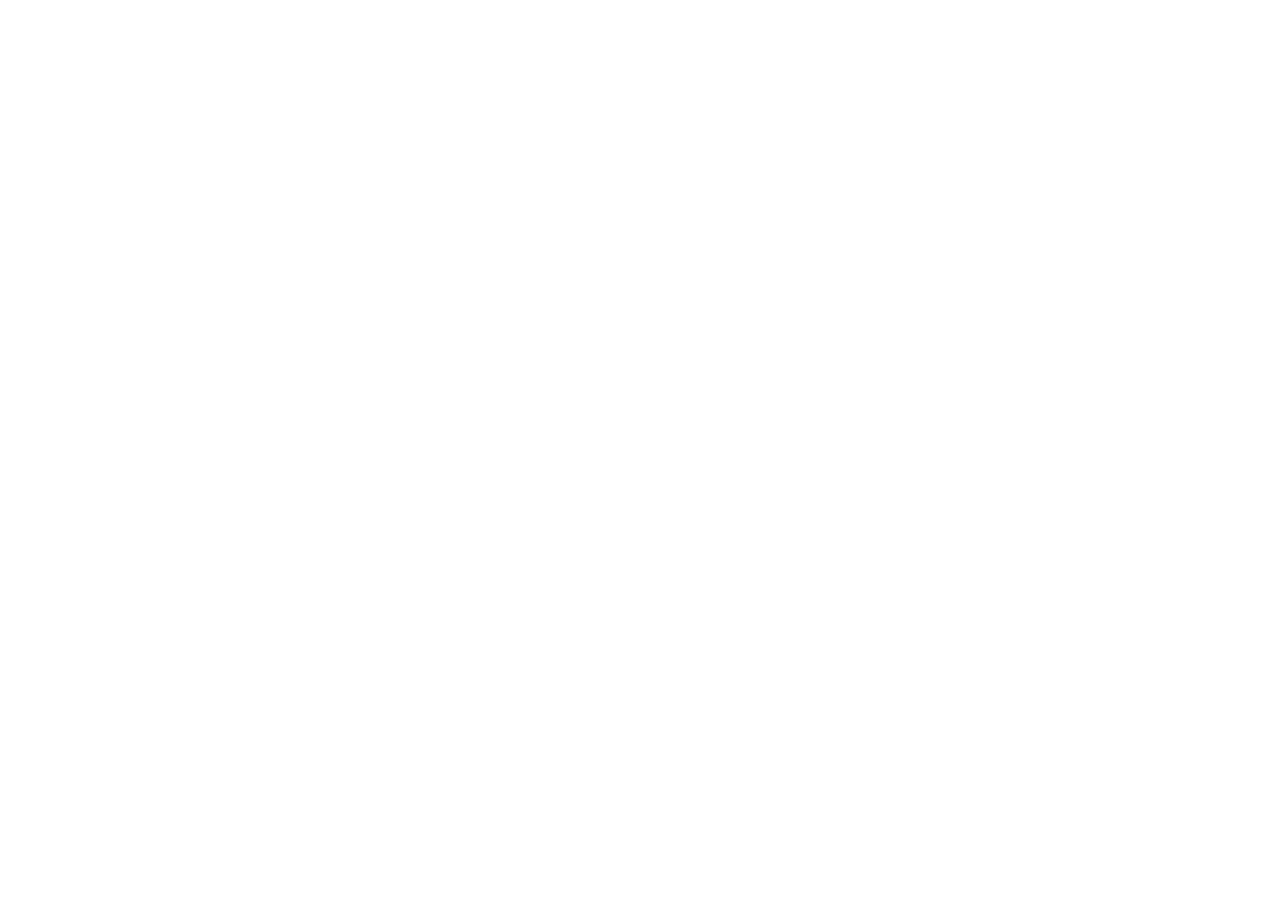
==== index.html @ b930f561 "初始化" ====
<!DOCTYPE html>
<html lang="en">

<head>
    <meta charset="UTF-8">
    <meta name="viewport" content="width=device-width, initial-scale=1.0">
    <title>Document</title>
</head>

<body>

</body>

</html>
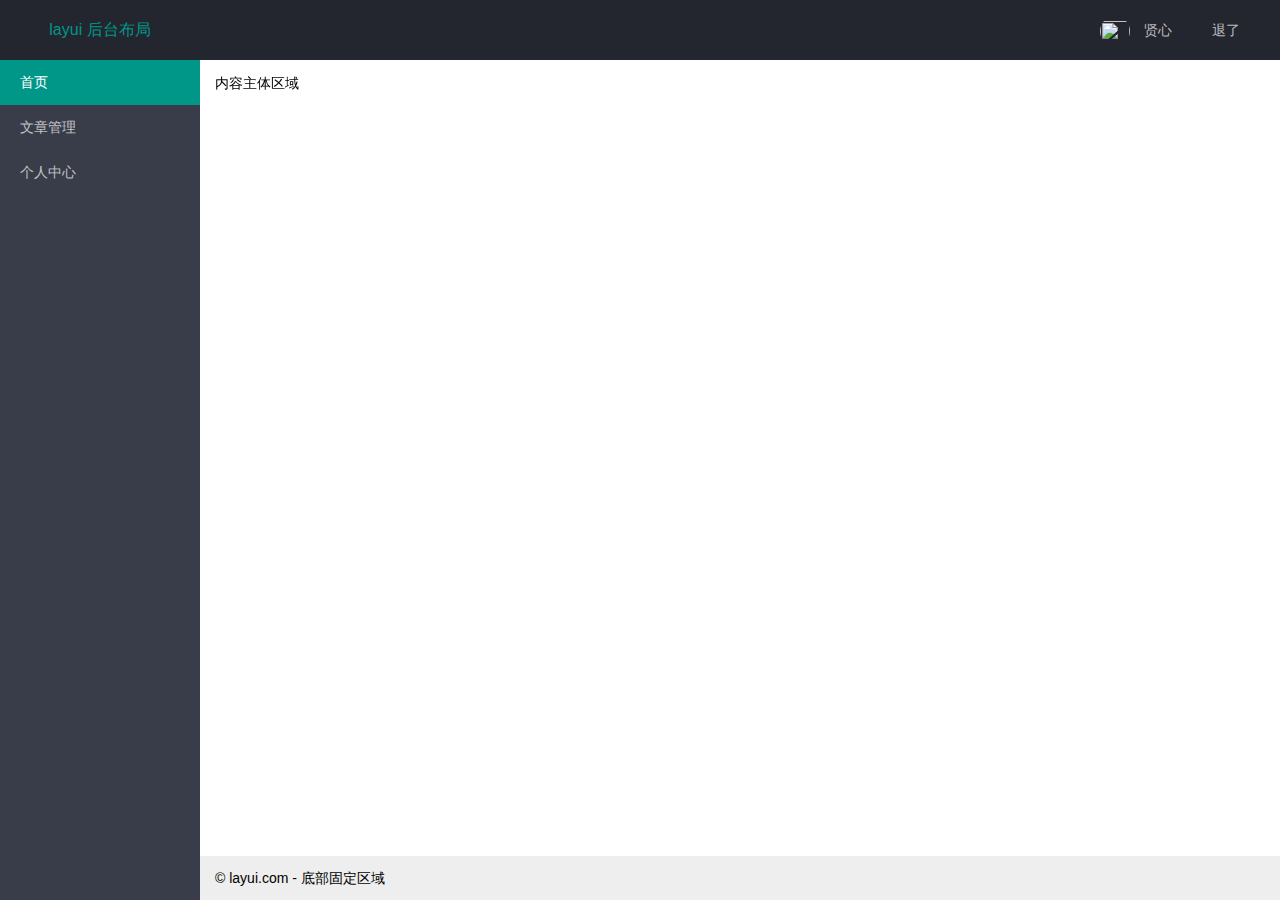
==== commit 03a53ff6: "完成了登录和注册的功能开发" ====
--- a/index.html
+++ b/index.html
@@ -5,10 +5,87 @@
     <meta charset="UTF-8">
     <meta name="viewport" content="width=device-width, initial-scale=1.0">
     <title>Document</title>
+    <link rel="stylesheet" href="/assets/lib/layui/css/layui.css">
 </head>
 
 <body>
+    <div class="layui-layout layui-layout-admin">
+        <div class="layui-header">
+            <div class="layui-logo">layui 后台布局</div>
+            <!-- 头部区域（可配合layui已有的水平导航） -->
 
+            <ul class="layui-nav layui-layout-right">
+                <li class="layui-nav-item">
+                    <a href="javascript:;">
+                        <img src="http://t.cn/RCzsdCq" class="layui-nav-img"> 贤心
+                    </a>
+                    <dl class="layui-nav-child">
+                        <dd><a href="">基本资料</a></dd>
+                        <dd><a href="">安全设置</a></dd>
+                        <dd><a href="">安全设置</a></dd>
+                    </dl>
+                </li>
+                <li class="layui-nav-item"><a href="">退了</a></li>
+            </ul>
+        </div>
+
+        <div class="layui-side layui-bg-black">
+            <div class="layui-side-scroll">
+                <!-- 左侧导航区域（可配合layui已有的垂直导航） -->
+                <ul class="layui-nav layui-nav-tree" lay-shrink="all">
+                    <li class="layui-nav-item layui-this">
+                        <a href="/home/dashboard.html" target="fm"><span class="iconfont icon-home"></span>首页</a>
+                    </li>
+                    <li class="layui-nav-item">
+                        <a class="" href="javascript:;"><span class="iconfont icon-16"></span>文章管理</a>
+                        <dl class="layui-nav-child">
+                            <dd>
+                                <a href="javascript:;"><i class="layui-icon layui-icon-app"></i>文章类别</a>
+                            </dd>
+                            <dd>
+                                <a href="javascript:;"><i class="layui-icon layui-icon-app"></i>文章列表</a>
+                            </dd>
+                            <dd>
+                                <a href="javascript:;"><i class="layui-icon layui-icon-app"></i>发布文章</a>
+                            </dd>
+                        </dl>
+                    </li>
+                    <li class="layui-nav-item">
+                        <a href="javascript:;"><span class="iconfont icon-user"></span>个人中心</a>
+                        <dl class="layui-nav-child">
+                            <dd>
+                                <a href="javascript:;"><i class="layui-icon layui-icon-app"></i>基本资料</a>
+                            </dd>
+                            <dd>
+                                <a href="javascript:;"><i class="layui-icon layui-icon-app"></i>更换头像</a>
+                            </dd>
+                            <dd>
+                                <a href="javascript:;"><i class="layui-icon layui-icon-app"></i>重置密码</a>
+                            </dd>
+                        </dl>
+                    </li>
+                </ul>
+            </div>
+        </div>
+
+        <div class="layui-body">
+            <!-- 内容主体区域 -->
+            <div style="padding: 15px;">内容主体区域</div>
+        </div>
+
+        <div class="layui-footer">
+            <!-- 底部固定区域 -->
+            © layui.com - 底部固定区域
+        </div>
+    </div>
+    <!-- 导入layui的js -->
+    <script src="/assets/lib/layui/layui.js"></script>
+    <!-- 导入jQuery -->
+    <script src="/assets/lib/jquery.js"></script>
+    <!-- 导入自己缝装的baseAPI -->
+    <script src="/assets/js/baseAPI.js"></script>
+    <!-- 导入自己的js文件 -->
+    <script src="/assets/js/index.js"></script>
 </body>
 
 </html>--- a/assets/lib/layui/css/layui.css
+++ b/assets/lib/layui/css/layui.css
@@ -0,0 +1,2 @@
+/** layui-v2.5.5 MIT License By https://www.layui.com */
+ .layui-inline,img{display:inline-block;vertical-align:middle}h1,h2,h3,h4,h5,h6{font-weight:400}.layui-edge,.layui-header,.layui-inline,.layui-main{position:relative}.layui-body,.layui-edge,.layui-elip{overflow:hidden}.layui-btn,.layui-edge,.layui-inline,img{vertical-align:middle}.layui-btn,.layui-disabled,.layui-icon,.layui-unselect{-moz-user-select:none;-webkit-user-select:none;-ms-user-select:none}.layui-elip,.layui-form-checkbox span,.layui-form-pane .layui-form-label{text-overflow:ellipsis;white-space:nowrap}.layui-breadcrumb,.layui-tree-btnGroup{visibility:hidden}blockquote,body,button,dd,div,dl,dt,form,h1,h2,h3,h4,h5,h6,input,li,ol,p,pre,td,textarea,th,ul{margin:0;padding:0;-webkit-tap-highlight-color:rgba(0,0,0,0)}a:active,a:hover{outline:0}img{border:none}li{list-style:none}table{border-collapse:collapse;border-spacing:0}h4,h5,h6{font-size:100%}button,input,optgroup,option,select,textarea{font-family:inherit;font-size:inherit;font-style:inherit;font-weight:inherit;outline:0}pre{white-space:pre-wrap;white-space:-moz-pre-wrap;white-space:-pre-wrap;white-space:-o-pre-wrap;word-wrap:break-word}body{line-height:24px;font:14px Helvetica Neue,Helvetica,PingFang SC,Tahoma,Arial,sans-serif}hr{height:1px;margin:10px 0;border:0;clear:both}a{color:#333;text-decoration:none}a:hover{color:#777}a cite{font-style:normal;*cursor:pointer}.layui-border-box,.layui-border-box *{box-sizing:border-box}.layui-box,.layui-box *{box-sizing:content-box}.layui-clear{clear:both;*zoom:1}.layui-clear:after{content:'\20';clear:both;*zoom:1;display:block;height:0}.layui-inline{*display:inline;*zoom:1}.layui-edge{display:inline-block;width:0;height:0;border-width:6px;border-style:dashed;border-color:transparent}.layui-edge-top{top:-4px;border-bottom-color:#999;border-bottom-style:solid}.layui-edge-right{border-left-color:#999;border-left-style:solid}.layui-edge-bottom{top:2px;border-top-color:#999;border-top-style:solid}.layui-edge-left{border-right-color:#999;border-right-style:solid}.layui-disabled,.layui-disabled:hover{color:#d2d2d2!important;cursor:not-allowed!important}.layui-circle{border-radius:100%}.layui-show{display:block!important}.layui-hide{display:none!important}@font-face{font-family:layui-icon;src:url(../font/iconfont.eot?v=250);src:url(../font/iconfont.eot?v=250#iefix) format('embedded-opentype'),url(../font/iconfont.woff2?v=250) format('woff2'),url(../font/iconfont.woff?v=250) format('woff'),url(../font/iconfont.ttf?v=250) format('truetype'),url(../font/iconfont.svg?v=250#layui-icon) format('svg')}.layui-icon{font-family:layui-icon!important;font-size:16px;font-style:normal;-webkit-font-smoothing:antialiased;-moz-osx-font-smoothing:grayscale}.layui-icon-reply-fill:before{content:"\e611"}.layui-icon-set-fill:before{content:"\e614"}.layui-icon-menu-fill:before{content:"\e60f"}.layui-icon-search:before{content:"\e615"}.layui-icon-share:before{content:"\e641"}.layui-icon-set-sm:before{content:"\e620"}.layui-icon-engine:before{content:"\e628"}.layui-icon-close:before{content:"\1006"}.layui-icon-close-fill:before{content:"\1007"}.layui-icon-chart-screen:before{content:"\e629"}.layui-icon-star:before{content:"\e600"}.layui-icon-circle-dot:before{content:"\e617"}.layui-icon-chat:before{content:"\e606"}.layui-icon-release:before{content:"\e609"}.layui-icon-list:before{content:"\e60a"}.layui-icon-chart:before{content:"\e62c"}.layui-icon-ok-circle:before{content:"\1005"}.layui-icon-layim-theme:before{content:"\e61b"}.layui-icon-table:before{content:"\e62d"}.layui-icon-right:before{content:"\e602"}.layui-icon-left:before{content:"\e603"}.layui-icon-cart-simple:before{content:"\e698"}.layui-icon-face-cry:before{content:"\e69c"}.layui-icon-face-smile:before{content:"\e6af"}.layui-icon-survey:before{content:"\e6b2"}.layui-icon-tree:before{content:"\e62e"}.layui-icon-upload-circle:before{content:"\e62f"}.layui-icon-add-circle:before{content:"\e61f"}.layui-icon-download-circle:before{content:"\e601"}.layui-icon-templeate-1:before{content:"\e630"}.layui-icon-util:before{content:"\e631"}.layui-icon-face-surprised:before{content:"\e664"}.layui-icon-edit:before{content:"\e642"}.layui-icon-speaker:before{content:"\e645"}.layui-icon-down:before{content:"\e61a"}.layui-icon-file:before{content:"\e621"}.layui-icon-layouts:before{content:"\e632"}.layui-icon-rate-half:before{content:"\e6c9"}.layui-icon-add-circle-fine:before{content:"\e608"}.layui-icon-prev-circle:before{content:"\e633"}.layui-icon-read:before{content:"\e705"}.layui-icon-404:before{content:"\e61c"}.layui-icon-carousel:before{content:"\e634"}.layui-icon-help:before{content:"\e607"}.layui-icon-code-circle:before{content:"\e635"}.layui-icon-water:before{content:"\e636"}.layui-icon-username:before{content:"\e66f"}.layui-icon-find-fill:before{content:"\e670"}.layui-icon-about:before{content:"\e60b"}.layui-icon-location:before{content:"\e715"}.layui-icon-up:before{content:"\e619"}.layui-icon-pause:before{content:"\e651"}.layui-icon-date:before{content:"\e637"}.layui-icon-layim-uploadfile:before{content:"\e61d"}.layui-icon-delete:before{content:"\e640"}.layui-icon-play:before{content:"\e652"}.layui-icon-top:before{content:"\e604"}.layui-icon-friends:before{content:"\e612"}.layui-icon-refresh-3:before{content:"\e9aa"}.layui-icon-ok:before{content:"\e605"}.layui-icon-layer:before{content:"\e638"}.layui-icon-face-smile-fine:before{content:"\e60c"}.layui-icon-dollar:before{content:"\e659"}.layui-icon-group:before{content:"\e613"}.layui-icon-layim-download:before{content:"\e61e"}.layui-icon-picture-fine:before{content:"\e60d"}.layui-icon-link:before{content:"\e64c"}.layui-icon-diamond:before{content:"\e735"}.layui-icon-log:before{content:"\e60e"}.layui-icon-rate-solid:before{content:"\e67a"}.layui-icon-fonts-del:before{content:"\e64f"}.layui-icon-unlink:before{content:"\e64d"}.layui-icon-fonts-clear:before{content:"\e639"}.layui-icon-triangle-r:before{content:"\e623"}.layui-icon-circle:before{content:"\e63f"}.layui-icon-radio:before{content:"\e643"}.layui-icon-align-center:before{content:"\e647"}.layui-icon-align-right:before{content:"\e648"}.layui-icon-align-left:before{content:"\e649"}.layui-icon-loading-1:before{content:"\e63e"}.layui-icon-return:before{content:"\e65c"}.layui-icon-fonts-strong:before{content:"\e62b"}.layui-icon-upload:before{content:"\e67c"}.layui-icon-dialogue:before{content:"\e63a"}.layui-icon-video:before{content:"\e6ed"}.layui-icon-headset:before{content:"\e6fc"}.layui-icon-cellphone-fine:before{content:"\e63b"}.layui-icon-add-1:before{content:"\e654"}.layui-icon-face-smile-b:before{content:"\e650"}.layui-icon-fonts-html:before{content:"\e64b"}.layui-icon-form:before{content:"\e63c"}.layui-icon-cart:before{content:"\e657"}.layui-icon-camera-fill:before{content:"\e65d"}.layui-icon-tabs:before{content:"\e62a"}.layui-icon-fonts-code:before{content:"\e64e"}.layui-icon-fire:before{content:"\e756"}.layui-icon-set:before{content:"\e716"}.layui-icon-fonts-u:before{content:"\e646"}.layui-icon-triangle-d:before{content:"\e625"}.layui-icon-tips:before{content:"\e702"}.layui-icon-picture:before{content:"\e64a"}.layui-icon-more-vertical:before{content:"\e671"}.layui-icon-flag:before{content:"\e66c"}.layui-icon-loading:before{content:"\e63d"}.layui-icon-fonts-i:before{content:"\e644"}.layui-icon-refresh-1:before{content:"\e666"}.layui-icon-rmb:before{content:"\e65e"}.layui-icon-home:before{content:"\e68e"}.layui-icon-user:before{content:"\e770"}.layui-icon-notice:before{content:"\e667"}.layui-icon-login-weibo:before{content:"\e675"}.layui-icon-voice:before{content:"\e688"}.layui-icon-upload-drag:before{content:"\e681"}.layui-icon-login-qq:before{content:"\e676"}.layui-icon-snowflake:before{content:"\e6b1"}.layui-icon-file-b:before{content:"\e655"}.layui-icon-template:before{content:"\e663"}.layui-icon-auz:before{content:"\e672"}.layui-icon-console:before{content:"\e665"}.layui-icon-app:before{content:"\e653"}.layui-icon-prev:before{content:"\e65a"}.layui-icon-website:before{content:"\e7ae"}.layui-icon-next:before{content:"\e65b"}.layui-icon-component:before{content:"\e857"}.layui-icon-more:before{content:"\e65f"}.layui-icon-login-wechat:before{content:"\e677"}.layui-icon-shrink-right:before{content:"\e668"}.layui-icon-spread-left:before{content:"\e66b"}.layui-icon-camera:before{content:"\e660"}.layui-icon-note:before{content:"\e66e"}.layui-icon-refresh:before{content:"\e669"}.layui-icon-female:before{content:"\e661"}.layui-icon-male:before{content:"\e662"}.layui-icon-password:before{content:"\e673"}.layui-icon-senior:before{content:"\e674"}.layui-icon-theme:before{content:"\e66a"}.layui-icon-tread:before{content:"\e6c5"}.layui-icon-praise:before{content:"\e6c6"}.layui-icon-star-fill:before{content:"\e658"}.layui-icon-rate:before{content:"\e67b"}.layui-icon-template-1:before{content:"\e656"}.layui-icon-vercode:before{content:"\e679"}.layui-icon-cellphone:before{content:"\e678"}.layui-icon-screen-full:before{content:"\e622"}.layui-icon-screen-restore:before{content:"\e758"}.layui-icon-cols:before{content:"\e610"}.layui-icon-export:before{content:"\e67d"}.layui-icon-print:before{content:"\e66d"}.layui-icon-slider:before{content:"\e714"}.layui-icon-addition:before{content:"\e624"}.layui-icon-subtraction:before{content:"\e67e"}.layui-icon-service:before{content:"\e626"}.layui-icon-transfer:before{content:"\e691"}.layui-main{width:1140px;margin:0 auto}.layui-header{z-index:1000;height:60px}.layui-header a:hover{transition:all .5s;-webkit-transition:all .5s}.layui-side{position:fixed;left:0;top:0;bottom:0;z-index:999;width:200px;overflow-x:hidden}.layui-side-scroll{position:relative;width:220px;height:100%;overflow-x:hidden}.layui-body{position:absolute;left:200px;right:0;top:0;bottom:0;z-index:998;width:auto;overflow-y:auto;box-sizing:border-box}.layui-layout-body{overflow:hidden}.layui-layout-admin .layui-header{background-color:#23262E}.layui-layout-admin .layui-side{top:60px;width:200px;overflow-x:hidden}.layui-layout-admin .layui-body{position:fixed;top:60px;bottom:44px}.layui-layout-admin .layui-main{width:auto;margin:0 15px}.layui-layout-admin .layui-footer{position:fixed;left:200px;right:0;bottom:0;height:44px;line-height:44px;padding:0 15px;background-color:#eee}.layui-layout-admin .layui-logo{position:absolute;left:0;top:0;width:200px;height:100%;line-height:60px;text-align:center;color:#009688;font-size:16px}.layui-layout-admin .layui-header .layui-nav{background:0 0}.layui-layout-left{position:absolute!important;left:200px;top:0}.layui-layout-right{position:absolute!important;right:0;top:0}.layui-container{position:relative;margin:0 auto;padding:0 15px;box-sizing:border-box}.layui-fluid{position:relative;margin:0 auto;padding:0 15px}.layui-row:after,.layui-row:before{content:'';display:block;clear:both}.layui-col-lg1,.layui-col-lg10,.layui-col-lg11,.layui-col-lg12,.layui-col-lg2,.layui-col-lg3,.layui-col-lg4,.layui-col-lg5,.layui-col-lg6,.layui-col-lg7,.layui-col-lg8,.layui-col-lg9,.layui-col-md1,.layui-col-md10,.layui-col-md11,.layui-col-md12,.layui-col-md2,.layui-col-md3,.layui-col-md4,.layui-col-md5,.layui-col-md6,.layui-col-md7,.layui-col-md8,.layui-col-md9,.layui-col-sm1,.layui-col-sm10,.layui-col-sm11,.layui-col-sm12,.layui-col-sm2,.layui-col-sm3,.layui-col-sm4,.layui-col-sm5,.layui-col-sm6,.layui-col-sm7,.layui-col-sm8,.layui-col-sm9,.layui-col-xs1,.layui-col-xs10,.layui-col-xs11,.layui-col-xs12,.layui-col-xs2,.layui-col-xs3,.layui-col-xs4,.layui-col-xs5,.layui-col-xs6,.layui-col-xs7,.layui-col-xs8,.layui-col-xs9{position:relative;display:block;box-sizing:border-box}.layui-col-xs1,.layui-col-xs10,.layui-col-xs11,.layui-col-xs12,.layui-col-xs2,.layui-col-xs3,.layui-col-xs4,.layui-col-xs5,.layui-col-xs6,.layui-col-xs7,.layui-col-xs8,.layui-col-xs9{float:left}.layui-col-xs1{width:8.33333333%}.layui-col-xs2{width:16.66666667%}.layui-col-xs3{width:25%}.layui-col-xs4{width:33.33333333%}.layui-col-xs5{width:41.66666667%}.layui-col-xs6{width:50%}.layui-col-xs7{width:58.33333333%}.layui-col-xs8{width:66.66666667%}.layui-col-xs9{width:75%}.layui-col-xs10{width:83.33333333%}.layui-col-xs11{width:91.66666667%}.layui-col-xs12{width:100%}.layui-col-xs-offset1{margin-left:8.33333333%}.layui-col-xs-offset2{margin-left:16.66666667%}.layui-col-xs-offset3{margin-left:25%}.layui-col-xs-offset4{margin-left:33.33333333%}.layui-col-xs-offset5{margin-left:41.66666667%}.layui-col-xs-offset6{margin-left:50%}.layui-col-xs-offset7{margin-left:58.33333333%}.layui-col-xs-offset8{margin-left:66.66666667%}.layui-col-xs-offset9{margin-left:75%}.layui-col-xs-offset10{margin-left:83.33333333%}.layui-col-xs-offset11{margin-left:91.66666667%}.layui-col-xs-offset12{margin-left:100%}@media screen and (max-width:768px){.layui-hide-xs{display:none!important}.layui-show-xs-block{display:block!important}.layui-show-xs-inline{display:inline!important}.layui-show-xs-inline-block{display:inline-block!important}}@media screen and (min-width:768px){.layui-container{width:750px}.layui-hide-sm{display:none!important}.layui-show-sm-block{display:block!important}.layui-show-sm-inline{display:inline!important}.layui-show-sm-inline-block{display:inline-block!important}.layui-col-sm1,.layui-col-sm10,.layui-col-sm11,.layui-col-sm12,.layui-col-sm2,.layui-col-sm3,.layui-col-sm4,.layui-col-sm5,.layui-col-sm6,.layui-col-sm7,.layui-col-sm8,.layui-col-sm9{float:left}.layui-col-sm1{width:8.33333333%}.layui-col-sm2{width:16.66666667%}.layui-col-sm3{width:25%}.layui-col-sm4{width:33.33333333%}.layui-col-sm5{width:41.66666667%}.layui-col-sm6{width:50%}.layui-col-sm7{width:58.33333333%}.layui-col-sm8{width:66.66666667%}.layui-col-sm9{width:75%}.layui-col-sm10{width:83.33333333%}.layui-col-sm11{width:91.66666667%}.layui-col-sm12{width:100%}.layui-col-sm-offset1{margin-left:8.33333333%}.layui-col-sm-offset2{margin-left:16.66666667%}.layui-col-sm-offset3{margin-left:25%}.layui-col-sm-offset4{margin-left:33.33333333%}.layui-col-sm-offset5{margin-left:41.66666667%}.layui-col-sm-offset6{margin-left:50%}.layui-col-sm-offset7{margin-left:58.33333333%}.layui-col-sm-offset8{margin-left:66.66666667%}.layui-col-sm-offset9{margin-left:75%}.layui-col-sm-offset10{margin-left:83.33333333%}.layui-col-sm-offset11{margin-left:91.66666667%}.layui-col-sm-offset12{margin-left:100%}}@media screen and (min-width:992px){.layui-container{width:970px}.layui-hide-md{display:none!important}.layui-show-md-block{display:block!important}.layui-show-md-inline{display:inline!important}.layui-show-md-inline-block{display:inline-block!important}.layui-col-md1,.layui-col-md10,.layui-col-md11,.layui-col-md12,.layui-col-md2,.layui-col-md3,.layui-col-md4,.layui-col-md5,.layui-col-md6,.layui-col-md7,.layui-col-md8,.layui-col-md9{float:left}.layui-col-md1{width:8.33333333%}.layui-col-md2{width:16.66666667%}.layui-col-md3{width:25%}.layui-col-md4{width:33.33333333%}.layui-col-md5{width:41.66666667%}.layui-col-md6{width:50%}.layui-col-md7{width:58.33333333%}.layui-col-md8{width:66.66666667%}.layui-col-md9{width:75%}.layui-col-md10{width:83.33333333%}.layui-col-md11{width:91.66666667%}.layui-col-md12{width:100%}.layui-col-md-offset1{margin-left:8.33333333%}.layui-col-md-offset2{margin-left:16.66666667%}.layui-col-md-offset3{margin-left:25%}.layui-col-md-offset4{margin-left:33.33333333%}.layui-col-md-offset5{margin-left:41.66666667%}.layui-col-md-offset6{margin-left:50%}.layui-col-md-offset7{margin-left:58.33333333%}.layui-col-md-offset8{margin-left:66.66666667%}.layui-col-md-offset9{margin-left:75%}.layui-col-md-offset10{margin-left:83.33333333%}.layui-col-md-offset11{margin-left:91.66666667%}.layui-col-md-offset12{margin-left:100%}}@media screen and (min-width:1200px){.layui-container{width:1170px}.layui-hide-lg{display:none!important}.layui-show-lg-block{display:block!important}.layui-show-lg-inline{display:inline!important}.layui-show-lg-inline-block{display:inline-block!important}.layui-col-lg1,.layui-col-lg10,.layui-col-lg11,.layui-col-lg12,.layui-col-lg2,.layui-col-lg3,.layui-col-lg4,.layui-col-lg5,.layui-col-lg6,.layui-col-lg7,.layui-col-lg8,.layui-col-lg9{float:left}.layui-col-lg1{width:8.33333333%}.layui-col-lg2{width:16.66666667%}.layui-col-lg3{width:25%}.layui-col-lg4{width:33.33333333%}.layui-col-lg5{width:41.66666667%}.layui-col-lg6{width:50%}.layui-col-lg7{width:58.33333333%}.layui-col-lg8{width:66.66666667%}.layui-col-lg9{width:75%}.layui-col-lg10{width:83.33333333%}.layui-col-lg11{width:91.66666667%}.layui-col-lg12{width:100%}.layui-col-lg-offset1{margin-left:8.33333333%}.layui-col-lg-offset2{margin-left:16.66666667%}.layui-col-lg-offset3{margin-left:25%}.layui-col-lg-offset4{margin-left:33.33333333%}.layui-col-lg-offset5{margin-left:41.66666667%}.layui-col-lg-offset6{margin-left:50%}.layui-col-lg-offset7{margin-left:58.33333333%}.layui-col-lg-offset8{margin-left:66.66666667%}.layui-col-lg-offset9{margin-left:75%}.layui-col-lg-offset10{margin-left:83.33333333%}.layui-col-lg-offset11{margin-left:91.66666667%}.layui-col-lg-offset12{margin-left:100%}}.layui-col-space1{margin:-.5px}.layui-col-space1>*{padding:.5px}.layui-col-space3{margin:-1.5px}.layui-col-space3>*{padding:1.5px}.layui-col-space5{margin:-2.5px}.layui-col-space5>*{padding:2.5px}.layui-col-space8{margin:-3.5px}.layui-col-space8>*{padding:3.5px}.layui-col-space10{margin:-5px}.layui-col-space10>*{padding:5px}.layui-col-space12{margin:-6px}.layui-col-space12>*{padding:6px}.layui-col-space15{margin:-7.5px}.layui-col-space15>*{padding:7.5px}.layui-col-space18{margin:-9px}.layui-col-space18>*{padding:9px}.layui-col-space20{margin:-10px}.layui-col-space20>*{padding:10px}.layui-col-space22{margin:-11px}.layui-col-space22>*{padding:11px}.layui-col-space25{margin:-12.5px}.layui-col-space25>*{padding:12.5px}.layui-col-space30{margin:-15px}.layui-col-space30>*{padding:15px}.layui-btn,.layui-input,.layui-select,.layui-textarea,.layui-upload-button{outline:0;-webkit-appearance:none;transition:all .3s;-webkit-transition:all .3s;box-sizing:border-box}.layui-elem-quote{margin-bottom:10px;padding:15px;line-height:22px;border-left:5px solid #009688;border-radius:0 2px 2px 0;background-color:#f2f2f2}.layui-quote-nm{border-style:solid;border-width:1px 1px 1px 5px;background:0 0}.layui-elem-field{margin-bottom:10px;padding:0;border-width:1px;border-style:solid}.layui-elem-field legend{margin-left:20px;padding:0 10px;font-size:20px;font-weight:300}.layui-field-title{margin:10px 0 20px;border-width:1px 0 0}.layui-field-box{padding:10px 15px}.layui-field-title .layui-field-box{padding:10px 0}.layui-progress{position:relative;height:6px;border-radius:20px;background-color:#e2e2e2}.layui-progress-bar{position:absolute;left:0;top:0;width:0;max-width:100%;height:6px;border-radius:20px;text-align:right;background-color:#5FB878;transition:all .3s;-webkit-transition:all .3s}.layui-progress-big,.layui-progress-big .layui-progress-bar{height:18px;line-height:18px}.layui-progress-text{position:relative;top:-20px;line-height:18px;font-size:12px;color:#666}.layui-progress-big .layui-progress-text{position:static;padding:0 10px;color:#fff}.layui-collapse{border-width:1px;border-style:solid;border-radius:2px}.layui-colla-content,.layui-colla-item{border-top-width:1px;border-top-style:solid}.layui-colla-item:first-child{border-top:none}.layui-colla-title{position:relative;height:42px;line-height:42px;padding:0 15px 0 35px;color:#333;background-color:#f2f2f2;cursor:pointer;font-size:14px;overflow:hidden}.layui-colla-content{display:none;padding:10px 15px;line-height:22px;color:#666}.layui-colla-icon{position:absolute;left:15px;top:0;font-size:14px}.layui-card{margin-bottom:15px;border-radius:2px;background-color:#fff;box-shadow:0 1px 2px 0 rgba(0,0,0,.05)}.layui-card:last-child{margin-bottom:0}.layui-card-header{position:relative;height:42px;line-height:42px;padding:0 15px;border-bottom:1px solid #f6f6f6;color:#333;border-radius:2px 2px 0 0;font-size:14px}.layui-bg-black,.layui-bg-blue,.layui-bg-cyan,.layui-bg-green,.layui-bg-orange,.layui-bg-red{color:#fff!important}.layui-card-body{position:relative;padding:10px 15px;line-height:24px}.layui-card-body[pad15]{padding:15px}.layui-card-body[pad20]{padding:20px}.layui-card-body .layui-table{margin:5px 0}.layui-card .layui-tab{margin:0}.layui-panel-window{position:relative;padding:15px;border-radius:0;border-top:5px solid #E6E6E6;background-color:#fff}.layui-auxiliar-moving{position:fixed;left:0;right:0;top:0;bottom:0;width:100%;height:100%;background:0 0;z-index:9999999999}.layui-form-label,.layui-form-mid,.layui-form-select,.layui-input-block,.layui-input-inline,.layui-textarea{position:relative}.layui-bg-red{background-color:#FF5722!important}.layui-bg-orange{background-color:#FFB800!important}.layui-bg-green{background-color:#009688!important}.layui-bg-cyan{background-color:#2F4056!important}.layui-bg-blue{background-color:#1E9FFF!important}.layui-bg-black{background-color:#393D49!important}.layui-bg-gray{background-color:#eee!important;color:#666!important}.layui-badge-rim,.layui-colla-content,.layui-colla-item,.layui-collapse,.layui-elem-field,.layui-form-pane .layui-form-item[pane],.layui-form-pane .layui-form-label,.layui-input,.layui-layedit,.layui-layedit-tool,.layui-quote-nm,.layui-select,.layui-tab-bar,.layui-tab-card,.layui-tab-title,.layui-tab-title .layui-this:after,.layui-textarea{border-color:#e6e6e6}.layui-timeline-item:before,hr{background-color:#e6e6e6}.layui-text{line-height:22px;font-size:14px;color:#666}.layui-text h1,.layui-text h2,.layui-text h3{font-weight:500;color:#333}.layui-text h1{font-size:30px}.layui-text h2{font-size:24px}.layui-text h3{font-size:18px}.layui-text a:not(.layui-btn){color:#01AAED}.layui-text a:not(.layui-btn):hover{text-decoration:underline}.layui-text ul{padding:5px 0 5px 15px}.layui-text ul li{margin-top:5px;list-style-type:disc}.layui-text em,.layui-word-aux{color:#999!important;padding:0 5px!important}.layui-btn{display:inline-block;height:38px;line-height:38px;padding:0 18px;background-color:#009688;color:#fff;white-space:nowrap;text-align:center;font-size:14px;border:none;border-radius:2px;cursor:pointer}.layui-btn:hover{opacity:.8;filter:alpha(opacity=80);color:#fff}.layui-btn:active{opacity:1;filter:alpha(opacity=100)}.layui-btn+.layui-btn{margin-left:10px}.layui-btn-container{font-size:0}.layui-btn-container .layui-btn{margin-right:10px;margin-bottom:10px}.layui-btn-container .layui-btn+.layui-btn{margin-left:0}.layui-table .layui-btn-container .layui-btn{margin-bottom:9px}.layui-btn-radius{border-radius:100px}.layui-btn .layui-icon{margin-right:3px;font-size:18px;vertical-align:bottom;vertical-align:middle\9}.layui-btn-primary{border:1px solid #C9C9C9;background-color:#fff;color:#555}.layui-btn-primary:hover{border-color:#009688;color:#333}.layui-btn-normal{background-color:#1E9FFF}.layui-btn-warm{background-color:#FFB800}.layui-btn-danger{background-color:#FF5722}.layui-btn-checked{background-color:#5FB878}.layui-btn-disabled,.layui-btn-disabled:active,.layui-btn-disabled:hover{border:1px solid #e6e6e6;background-color:#FBFBFB;color:#C9C9C9;cursor:not-allowed;opacity:1}.layui-btn-lg{height:44px;line-height:44px;padding:0 25px;font-size:16px}.layui-btn-sm{height:30px;line-height:30px;padding:0 10px;font-size:12px}.layui-btn-sm i{font-size:16px!important}.layui-btn-xs{height:22px;line-height:22px;padding:0 5px;font-size:12px}.layui-btn-xs i{font-size:14px!important}.layui-btn-group{display:inline-block;vertical-align:middle;font-size:0}.layui-btn-group .layui-btn{margin-left:0!important;margin-right:0!important;border-left:1px solid rgba(255,255,255,.5);border-radius:0}.layui-btn-group .layui-btn-primary{border-left:none}.layui-btn-group .layui-btn-primary:hover{border-color:#C9C9C9;color:#009688}.layui-btn-group .layui-btn:first-child{border-left:none;border-radius:2px 0 0 2px}.layui-btn-group .layui-btn-primary:first-child{border-left:1px solid #c9c9c9}.layui-btn-group .layui-btn:last-child{border-radius:0 2px 2px 0}.layui-btn-group .layui-btn+.layui-btn{margin-left:0}.layui-btn-group+.layui-btn-group{margin-left:10px}.layui-btn-fluid{width:100%}.layui-input,.layui-select,.layui-textarea{height:38px;line-height:1.3;line-height:38px\9;border-width:1px;border-style:solid;background-color:#fff;border-radius:2px}.layui-input::-webkit-input-placeholder,.layui-select::-webkit-input-placeholder,.layui-textarea::-webkit-input-placeholder{line-height:1.3}.layui-input,.layui-textarea{display:block;width:100%;padding-left:10px}.layui-input:hover,.layui-textarea:hover{border-color:#D2D2D2!important}.layui-input:focus,.layui-textarea:focus{border-color:#C9C9C9!important}.layui-textarea{min-height:100px;height:auto;line-height:20px;padding:6px 10px;resize:vertical}.layui-select{padding:0 10px}.layui-form input[type=checkbox],.layui-form input[type=radio],.layui-form select{display:none}.layui-form [lay-ignore]{display:initial}.layui-form-item{margin-bottom:15px;clear:both;*zoom:1}.layui-form-item:after{content:'\20';clear:both;*zoom:1;display:block;height:0}.layui-form-label{float:left;display:block;padding:9px 15px;width:80px;font-weight:400;line-height:20px;text-align:right}.layui-form-label-col{display:block;float:none;padding:9px 0;line-height:20px;text-align:left}.layui-form-item .layui-inline{margin-bottom:5px;margin-right:10px}.layui-input-block{margin-left:110px;min-height:36px}.layui-input-inline{display:inline-block;vertical-align:middle}.layui-form-item .layui-input-inline{float:left;width:190px;margin-right:10px}.layui-form-text .layui-input-inline{width:auto}.layui-form-mid{float:left;display:block;padding:9px 0!important;line-height:20px;margin-right:10px}.layui-form-danger+.layui-form-select .layui-input,.layui-form-danger:focus{border-color:#FF5722!important}.layui-form-select .layui-input{padding-right:30px;cursor:pointer}.layui-form-select .layui-edge{position:absolute;right:10px;top:50%;margin-top:-3px;cursor:pointer;border-width:6px;border-top-color:#c2c2c2;border-top-style:solid;transition:all .3s;-webkit-transition:all .3s}.layui-form-select dl{display:none;position:absolute;left:0;top:42px;padding:5px 0;z-index:899;min-width:100%;border:1px solid #d2d2d2;max-height:300px;overflow-y:auto;background-color:#fff;border-radius:2px;box-shadow:0 2px 4px rgba(0,0,0,.12);box-sizing:border-box}.layui-form-select dl dd,.layui-form-select dl dt{padding:0 10px;line-height:36px;white-space:nowrap;overflow:hidden;text-overflow:ellipsis}.layui-form-select dl dt{font-size:12px;color:#999}.layui-form-select dl dd{cursor:pointer}.layui-form-select dl dd:hover{background-color:#f2f2f2;-webkit-transition:.5s all;transition:.5s all}.layui-form-select .layui-select-group dd{padding-left:20px}.layui-form-select dl dd.layui-select-tips{padding-left:10px!important;color:#999}.layui-form-select dl dd.layui-this{background-color:#5FB878;color:#fff}.layui-form-checkbox,.layui-form-select dl dd.layui-disabled{background-color:#fff}.layui-form-selected dl{display:block}.layui-form-checkbox,.layui-form-checkbox *,.layui-form-switch{display:inline-block;vertical-align:middle}.layui-form-selected .layui-edge{margin-top:-9px;-webkit-transform:rotate(180deg);transform:rotate(180deg);margin-top:-3px\9}:root .layui-form-selected .layui-edge{margin-top:-9px\0/IE9}.layui-form-selectup dl{top:auto;bottom:42px}.layui-select-none{margin:5px 0;text-align:center;color:#999}.layui-select-disabled .layui-disabled{border-color:#eee!important}.layui-select-disabled .layui-edge{border-top-color:#d2d2d2}.layui-form-checkbox{position:relative;height:30px;line-height:30px;margin-right:10px;padding-right:30px;cursor:pointer;font-size:0;-webkit-transition:.1s linear;transition:.1s linear;box-sizing:border-box}.layui-form-checkbox span{padding:0 10px;height:100%;font-size:14px;border-radius:2px 0 0 2px;background-color:#d2d2d2;color:#fff;overflow:hidden}.layui-form-checkbox:hover span{background-color:#c2c2c2}.layui-form-checkbox i{position:absolute;right:0;top:0;width:30px;height:28px;border:1px solid #d2d2d2;border-left:none;border-radius:0 2px 2px 0;color:#fff;font-size:20px;text-align:center}.layui-form-checkbox:hover i{border-color:#c2c2c2;color:#c2c2c2}.layui-form-checked,.layui-form-checked:hover{border-color:#5FB878}.layui-form-checked span,.layui-form-checked:hover span{background-color:#5FB878}.layui-form-checked i,.layui-form-checked:hover i{color:#5FB878}.layui-form-item .layui-form-checkbox{margin-top:4px}.layui-form-checkbox[lay-skin=primary]{height:auto!important;line-height:normal!important;min-width:18px;min-height:18px;border:none!important;margin-right:0;padding-left:28px;padding-right:0;background:0 0}.layui-form-checkbox[lay-skin=primary] span{padding-left:0;padding-right:15px;line-height:18px;background:0 0;color:#666}.layui-form-checkbox[lay-skin=primary] i{right:auto;left:0;width:16px;height:16px;line-height:16px;border:1px solid #d2d2d2;font-size:12px;border-radius:2px;background-color:#fff;-webkit-transition:.1s linear;transition:.1s linear}.layui-form-checkbox[lay-skin=primary]:hover i{border-color:#5FB878;color:#fff}.layui-form-checked[lay-skin=primary] i{border-color:#5FB878!important;background-color:#5FB878;color:#fff}.layui-checkbox-disbaled[lay-skin=primary] span{background:0 0!important;color:#c2c2c2}.layui-checkbox-disbaled[lay-skin=primary]:hover i{border-color:#d2d2d2}.layui-form-item .layui-form-checkbox[lay-skin=primary]{margin-top:10px}.layui-form-switch{position:relative;height:22px;line-height:22px;min-width:35px;padding:0 5px;margin-top:8px;border:1px solid #d2d2d2;border-radius:20px;cursor:pointer;background-color:#fff;-webkit-transition:.1s linear;transition:.1s linear}.layui-form-switch i{position:absolute;left:5px;top:3px;width:16px;height:16px;border-radius:20px;background-color:#d2d2d2;-webkit-transition:.1s linear;transition:.1s linear}.layui-form-switch em{position:relative;top:0;width:25px;margin-left:21px;padding:0!important;text-align:center!important;color:#999!important;font-style:normal!important;font-size:12px}.layui-form-onswitch{border-color:#5FB878;background-color:#5FB878}.layui-checkbox-disbaled,.layui-checkbox-disbaled i{border-color:#e2e2e2!important}.layui-form-onswitch i{left:100%;margin-left:-21px;background-color:#fff}.layui-form-onswitch em{margin-left:5px;margin-right:21px;color:#fff!important}.layui-checkbox-disbaled span{background-color:#e2e2e2!important}.layui-checkbox-disbaled:hover i{color:#fff!important}[lay-radio]{display:none}.layui-form-radio,.layui-form-radio *{display:inline-block;vertical-align:middle}.layui-form-radio{line-height:28px;margin:6px 10px 0 0;padding-right:10px;cursor:pointer;font-size:0}.layui-form-radio *{font-size:14px}.layui-form-radio>i{margin-right:8px;font-size:22px;color:#c2c2c2}.layui-form-radio>i:hover,.layui-form-radioed>i{color:#5FB878}.layui-radio-disbaled>i{color:#e2e2e2!important}.layui-form-pane .layui-form-label{width:110px;padding:8px 15px;height:38px;line-height:20px;border-width:1px;border-style:solid;border-radius:2px 0 0 2px;text-align:center;background-color:#FBFBFB;overflow:hidden;box-sizing:border-box}.layui-form-pane .layui-input-inline{margin-left:-1px}.layui-form-pane .layui-input-block{margin-left:110px;left:-1px}.layui-form-pane .layui-input{border-radius:0 2px 2px 0}.layui-form-pane .layui-form-text .layui-form-label{float:none;width:100%;border-radius:2px;box-sizing:border-box;text-align:left}.layui-form-pane .layui-form-text .layui-input-inline{display:block;margin:0;top:-1px;clear:both}.layui-form-pane .layui-form-text .layui-input-block{margin:0;left:0;top:-1px}.layui-form-pane .layui-form-text .layui-textarea{min-height:100px;border-radius:0 0 2px 2px}.layui-form-pane .layui-form-checkbox{margin:4px 0 4px 10px}.layui-form-pane .layui-form-radio,.layui-form-pane .layui-form-switch{margin-top:6px;margin-left:10px}.layui-form-pane .layui-form-item[pane]{position:relative;border-width:1px;border-style:solid}.layui-form-pane .layui-form-item[pane] .layui-form-label{position:absolute;left:0;top:0;height:100%;border-width:0 1px 0 0}.layui-form-pane .layui-form-item[pane] .layui-input-inline{margin-left:110px}@media screen and (max-width:450px){.layui-form-item .layui-form-label{text-overflow:ellipsis;overflow:hidden;white-space:nowrap}.layui-form-item .layui-inline{display:block;margin-right:0;margin-bottom:20px;clear:both}.layui-form-item .layui-inline:after{content:'\20';clear:both;display:block;height:0}.layui-form-item .layui-input-inline{display:block;float:none;left:-3px;width:auto;margin:0 0 10px 112px}.layui-form-item .layui-input-inline+.layui-form-mid{margin-left:110px;top:-5px;padding:0}.layui-form-item .layui-form-checkbox{margin-right:5px;margin-bottom:5px}}.layui-layedit{border-width:1px;border-style:solid;border-radius:2px}.layui-layedit-tool{padding:3px 5px;border-bottom-width:1px;border-bottom-style:solid;font-size:0}.layedit-tool-fixed{position:fixed;top:0;border-top:1px solid #e2e2e2}.layui-layedit-tool .layedit-tool-mid,.layui-layedit-tool .layui-icon{display:inline-block;vertical-align:middle;text-align:center;font-size:14px}.layui-layedit-tool .layui-icon{position:relative;width:32px;height:30px;line-height:30px;margin:3px 5px;color:#777;cursor:pointer;border-radius:2px}.layui-layedit-tool .layui-icon:hover{color:#393D49}.layui-layedit-tool .layui-icon:active{color:#000}.layui-layedit-tool .layedit-tool-active{background-color:#e2e2e2;color:#000}.layui-layedit-tool .layui-disabled,.layui-layedit-tool .layui-disabled:hover{color:#d2d2d2;cursor:not-allowed}.layui-layedit-tool .layedit-tool-mid{width:1px;height:18px;margin:0 10px;background-color:#d2d2d2}.layedit-tool-html{width:50px!important;font-size:30px!important}.layedit-tool-b,.layedit-tool-code,.layedit-tool-help{font-size:16px!important}.layedit-tool-d,.layedit-tool-face,.layedit-tool-image,.layedit-tool-unlink{font-size:18px!important}.layedit-tool-image input{position:absolute;font-size:0;left:0;top:0;width:100%;height:100%;opacity:.01;filter:Alpha(opacity=1);cursor:pointer}.layui-layedit-iframe iframe{display:block;width:100%}#LAY_layedit_code{overflow:hidden}.layui-laypage{display:inline-block;*display:inline;*zoom:1;vertical-align:middle;margin:10px 0;font-size:0}.layui-laypage>a:first-child,.layui-laypage>a:first-child em{border-radius:2px 0 0 2px}.layui-laypage>a:last-child,.layui-laypage>a:last-child em{border-radius:0 2px 2px 0}.layui-laypage>:first-child{margin-left:0!important}.layui-laypage>:last-child{margin-right:0!important}.layui-laypage a,.layui-laypage button,.layui-laypage input,.layui-laypage select,.layui-laypage span{border:1px solid #e2e2e2}.layui-laypage a,.layui-laypage span{display:inline-block;*display:inline;*zoom:1;vertical-align:middle;padding:0 15px;height:28px;line-height:28px;margin:0 -1px 5px 0;background-color:#fff;color:#333;font-size:12px}.layui-flow-more a *,.layui-laypage input,.layui-table-view select[lay-ignore]{display:inline-block}.layui-laypage a:hover{color:#009688}.layui-laypage em{font-style:normal}.layui-laypage .layui-laypage-spr{color:#999;font-weight:700}.layui-laypage a{text-decoration:none}.layui-laypage .layui-laypage-curr{position:relative}.layui-laypage .layui-laypage-curr em{position:relative;color:#fff}.layui-laypage .layui-laypage-curr .layui-laypage-em{position:absolute;left:-1px;top:-1px;padding:1px;width:100%;height:100%;background-color:#009688}.layui-laypage-em{border-radius:2px}.layui-laypage-next em,.layui-laypage-prev em{font-family:Sim sun;font-size:16px}.layui-laypage .layui-laypage-count,.layui-laypage .layui-laypage-limits,.layui-laypage .layui-laypage-refresh,.layui-laypage .layui-laypage-skip{margin-left:10px;margin-right:10px;padding:0;border:none}.layui-laypage .layui-laypage-limits,.layui-laypage .layui-laypage-refresh{vertical-align:top}.layui-laypage .layui-laypage-refresh i{font-size:18px;cursor:pointer}.layui-laypage select{height:22px;padding:3px;border-radius:2px;cursor:pointer}.layui-laypage .layui-laypage-skip{height:30px;line-height:30px;color:#999}.layui-laypage button,.layui-laypage input{height:30px;line-height:30px;border-radius:2px;vertical-align:top;background-color:#fff;box-sizing:border-box}.layui-laypage input{width:40px;margin:0 10px;padding:0 3px;text-align:center}.layui-laypage input:focus,.layui-laypage select:focus{border-color:#009688!important}.layui-laypage button{margin-left:10px;padding:0 10px;cursor:pointer}.layui-table,.layui-table-view{margin:10px 0}.layui-flow-more{margin:10px 0;text-align:center;color:#999;font-size:14px}.layui-flow-more a{height:32px;line-height:32px}.layui-flow-more a *{vertical-align:top}.layui-flow-more a cite{padding:0 20px;border-radius:3px;background-color:#eee;color:#333;font-style:normal}.layui-flow-more a cite:hover{opacity:.8}.layui-flow-more a i{font-size:30px;color:#737383}.layui-table{width:100%;background-color:#fff;color:#666}.layui-table tr{transition:all .3s;-webkit-transition:all .3s}.layui-table th{text-align:left;font-weight:400}.layui-table tbody tr:hover,.layui-table thead tr,.layui-table-click,.layui-table-header,.layui-table-hover,.layui-table-mend,.layui-table-patch,.layui-table-tool,.layui-table-total,.layui-table-total tr,.layui-table[lay-even] tr:nth-child(even){background-color:#f2f2f2}.layui-table td,.layui-table th,.layui-table-col-set,.layui-table-fixed-r,.layui-table-grid-down,.layui-table-header,.layui-table-page,.layui-table-tips-main,.layui-table-tool,.layui-table-total,.layui-table-view,.layui-table[lay-skin=line],.layui-table[lay-skin=row]{border-width:1px;border-style:solid;border-color:#e6e6e6}.layui-table td,.layui-table th{position:relative;padding:9px 15px;min-height:20px;line-height:20px;font-size:14px}.layui-table[lay-skin=line] td,.layui-table[lay-skin=line] th{border-width:0 0 1px}.layui-table[lay-skin=row] td,.layui-table[lay-skin=row] th{border-width:0 1px 0 0}.layui-table[lay-skin=nob] td,.layui-table[lay-skin=nob] th{border:none}.layui-table img{max-width:100px}.layui-table[lay-size=lg] td,.layui-table[lay-size=lg] th{padding:15px 30px}.layui-table-view .layui-table[lay-size=lg] .layui-table-cell{height:40px;line-height:40px}.layui-table[lay-size=sm] td,.layui-table[lay-size=sm] th{font-size:12px;padding:5px 10px}.layui-table-view .layui-table[lay-size=sm] .layui-table-cell{height:20px;line-height:20px}.layui-table[lay-data]{display:none}.layui-table-box{position:relative;overflow:hidden}.layui-table-view .layui-table{position:relative;width:auto;margin:0}.layui-table-view .layui-table[lay-skin=line]{border-width:0 1px 0 0}.layui-table-view .layui-table[lay-skin=row]{border-width:0 0 1px}.layui-table-view .layui-table td,.layui-table-view .layui-table th{padding:5px 0;border-top:none;border-left:none}.layui-table-view .layui-table th.layui-unselect .layui-table-cell span{cursor:pointer}.layui-table-view .layui-table td{cursor:default}.layui-table-view .layui-table td[data-edit=text]{cursor:text}.layui-table-view .layui-form-checkbox[lay-skin=primary] i{width:18px;height:18px}.layui-table-view .layui-form-radio{line-height:0;padding:0}.layui-table-view .layui-form-radio>i{margin:0;font-size:20px}.layui-table-init{position:absolute;left:0;top:0;width:100%;height:100%;text-align:center;z-index:110}.layui-table-init .layui-icon{position:absolute;left:50%;top:50%;margin:-15px 0 0 -15px;font-size:30px;color:#c2c2c2}.layui-table-header{border-width:0 0 1px;overflow:hidden}.layui-table-header .layui-table{margin-bottom:-1px}.layui-table-tool .layui-inline[lay-event]{position:relative;width:26px;height:26px;padding:5px;line-height:16px;margin-right:10px;text-align:center;color:#333;border:1px solid #ccc;cursor:pointer;-webkit-transition:.5s all;transition:.5s all}.layui-table-tool .layui-inline[lay-event]:hover{border:1px solid #999}.layui-table-tool-temp{padding-right:120px}.layui-table-tool-self{position:absolute;right:17px;top:10px}.layui-table-tool .layui-table-tool-self .layui-inline[lay-event]{margin:0 0 0 10px}.layui-table-tool-panel{position:absolute;top:29px;left:-1px;padding:5px 0;min-width:150px;min-height:40px;border:1px solid #d2d2d2;text-align:left;overflow-y:auto;background-color:#fff;box-shadow:0 2px 4px rgba(0,0,0,.12)}.layui-table-cell,.layui-table-tool-panel li{overflow:hidden;text-overflow:ellipsis;white-space:nowrap}.layui-table-tool-panel li{padding:0 10px;line-height:30px;-webkit-transition:.5s all;transition:.5s all}.layui-table-tool-panel li .layui-form-checkbox[lay-skin=primary]{width:100%;padding-left:28px}.layui-table-tool-panel li:hover{background-color:#f2f2f2}.layui-table-tool-panel li .layui-form-checkbox[lay-skin=primary] i{position:absolute;left:0;top:0}.layui-table-tool-panel li .layui-form-checkbox[lay-skin=primary] span{padding:0}.layui-table-tool .layui-table-tool-self .layui-table-tool-panel{left:auto;right:-1px}.layui-table-col-set{position:absolute;right:0;top:0;width:20px;height:100%;border-width:0 0 0 1px;background-color:#fff}.layui-table-sort{width:10px;height:20px;margin-left:5px;cursor:pointer!important}.layui-table-sort .layui-edge{position:absolute;left:5px;border-width:5px}.layui-table-sort .layui-table-sort-asc{top:3px;border-top:none;border-bottom-style:solid;border-bottom-color:#b2b2b2}.layui-table-sort .layui-table-sort-asc:hover{border-bottom-color:#666}.layui-table-sort .layui-table-sort-desc{bottom:5px;border-bottom:none;border-top-style:solid;border-top-color:#b2b2b2}.layui-table-sort .layui-table-sort-desc:hover{border-top-color:#666}.layui-table-sort[lay-sort=asc] .layui-table-sort-asc{border-bottom-color:#000}.layui-table-sort[lay-sort=desc] .layui-table-sort-desc{border-top-color:#000}.layui-table-cell{height:28px;line-height:28px;padding:0 15px;position:relative;box-sizing:border-box}.layui-table-cell .layui-form-checkbox[lay-skin=primary]{top:-1px;padding:0}.layui-table-cell .layui-table-link{color:#01AAED}.laytable-cell-checkbox,.laytable-cell-numbers,.laytable-cell-radio,.laytable-cell-space{padding:0;text-align:center}.layui-table-body{position:relative;overflow:auto;margin-right:-1px;margin-bottom:-1px}.layui-table-body .layui-none{line-height:26px;padding:15px;text-align:center;color:#999}.layui-table-fixed{position:absolute;left:0;top:0;z-index:101}.layui-table-fixed .layui-table-body{overflow:hidden}.layui-table-fixed-l{box-shadow:0 -1px 8px rgba(0,0,0,.08)}.layui-table-fixed-r{left:auto;right:-1px;border-width:0 0 0 1px;box-shadow:-1px 0 8px rgba(0,0,0,.08)}.layui-table-fixed-r .layui-table-header{position:relative;overflow:visible}.layui-table-mend{position:absolute;right:-49px;top:0;height:100%;width:50px}.layui-table-tool{position:relative;z-index:890;width:100%;min-height:50px;line-height:30px;padding:10px 15px;border-width:0 0 1px}.layui-table-tool .layui-btn-container{margin-bottom:-10px}.layui-table-page,.layui-table-total{border-width:1px 0 0;margin-bottom:-1px;overflow:hidden}.layui-table-page{position:relative;width:100%;padding:7px 7px 0;height:41px;font-size:12px;white-space:nowrap}.layui-table-page>div{height:26px}.layui-table-page .layui-laypage{margin:0}.layui-table-page .layui-laypage a,.layui-table-page .layui-laypage span{height:26px;line-height:26px;margin-bottom:10px;border:none;background:0 0}.layui-table-page .layui-laypage a,.layui-table-page .layui-laypage span.layui-laypage-curr{padding:0 12px}.layui-table-page .layui-laypage span{margin-left:0;padding:0}.layui-table-page .layui-laypage .layui-laypage-prev{margin-left:-7px!important}.layui-table-page .layui-laypage .layui-laypage-curr .layui-laypage-em{left:0;top:0;padding:0}.layui-table-page .layui-laypage button,.layui-table-page .layui-laypage input{height:26px;line-height:26px}.layui-table-page .layui-laypage input{width:40px}.layui-table-page .layui-laypage button{padding:0 10px}.layui-table-page select{height:18px}.layui-table-patch .layui-table-cell{padding:0;width:30px}.layui-table-edit{position:absolute;left:0;top:0;width:100%;height:100%;padding:0 14px 1px;border-radius:0;box-shadow:1px 1px 20px rgba(0,0,0,.15)}.layui-table-edit:focus{border-color:#5FB878!important}select.layui-table-edit{padding:0 0 0 10px;border-color:#C9C9C9}.layui-table-view .layui-form-checkbox,.layui-table-view .layui-form-radio,.layui-table-view .layui-form-switch{top:0;margin:0;box-sizing:content-box}.layui-table-view .layui-form-checkbox{top:-1px;height:26px;line-height:26px}.layui-table-view .layui-form-checkbox i{height:26px}.layui-table-grid .layui-table-cell{overflow:visible}.layui-table-grid-down{position:absolute;top:0;right:0;width:26px;height:100%;padding:5px 0;border-width:0 0 0 1px;text-align:center;background-color:#fff;color:#999;cursor:pointer}.layui-table-grid-down .layui-icon{position:absolute;top:50%;left:50%;margin:-8px 0 0 -8px}.layui-table-grid-down:hover{background-color:#fbfbfb}body .layui-table-tips .layui-layer-content{background:0 0;padding:0;box-shadow:0 1px 6px rgba(0,0,0,.12)}.layui-table-tips-main{margin:-44px 0 0 -1px;max-height:150px;padding:8px 15px;font-size:14px;overflow-y:scroll;background-color:#fff;color:#666}.layui-table-tips-c{position:absolute;right:-3px;top:-13px;width:20px;height:20px;padding:3px;cursor:pointer;background-color:#666;border-radius:50%;color:#fff}.layui-table-tips-c:hover{background-color:#777}.layui-table-tips-c:before{position:relative;right:-2px}.layui-upload-file{display:none!important;opacity:.01;filter:Alpha(opacity=1)}.layui-upload-drag,.layui-upload-form,.layui-upload-wrap{display:inline-block}.layui-upload-list{margin:10px 0}.layui-upload-choose{padding:0 10px;color:#999}.layui-upload-drag{position:relative;padding:30px;border:1px dashed #e2e2e2;background-color:#fff;text-align:center;cursor:pointer;color:#999}.layui-upload-drag .layui-icon{font-size:50px;color:#009688}.layui-upload-drag[lay-over]{border-color:#009688}.layui-upload-iframe{position:absolute;width:0;height:0;border:0;visibility:hidden}.layui-upload-wrap{position:relative;vertical-align:middle}.layui-upload-wrap .layui-upload-file{display:block!important;position:absolute;left:0;top:0;z-index:10;font-size:100px;width:100%;height:100%;opacity:.01;filter:Alpha(opacity=1);cursor:pointer}.layui-transfer-active,.layui-transfer-box{display:inline-block;vertical-align:middle}.layui-transfer-box,.layui-transfer-header,.layui-transfer-search{border-width:0;border-style:solid;border-color:#e6e6e6}.layui-transfer-box{position:relative;border-width:1px;width:200px;height:360px;border-radius:2px;background-color:#fff}.layui-transfer-box .layui-form-checkbox{width:100%;margin:0!important}.layui-transfer-header{height:38px;line-height:38px;padding:0 10px;border-bottom-width:1px}.layui-transfer-search{position:relative;padding:10px;border-bottom-width:1px}.layui-transfer-search .layui-input{height:32px;padding-left:30px;font-size:12px}.layui-transfer-search .layui-icon-search{position:absolute;left:20px;top:50%;margin-top:-8px;color:#666}.layui-transfer-active{margin:0 15px}.layui-transfer-active .layui-btn{display:block;margin:0;padding:0 15px;background-color:#5FB878;border-color:#5FB878;color:#fff}.layui-transfer-active .layui-btn-disabled{background-color:#FBFBFB;border-color:#e6e6e6;color:#C9C9C9}.layui-transfer-active .layui-btn:first-child{margin-bottom:15px}.layui-transfer-active .layui-btn .layui-icon{margin:0;font-size:14px!important}.layui-transfer-data{padding:5px 0;overflow:auto}.layui-transfer-data li{height:32px;line-height:32px;padding:0 10px}.layui-transfer-data li:hover{background-color:#f2f2f2;transition:.5s all}.layui-transfer-data .layui-none{padding:15px 10px;text-align:center;color:#999}.layui-nav{position:relative;padding:0 20px;background-color:#393D49;color:#fff;border-radius:2px;font-size:0;box-sizing:border-box}.layui-nav *{font-size:14px}.layui-nav .layui-nav-item{position:relative;display:inline-block;*display:inline;*zoom:1;vertical-align:middle;line-height:60px}.layui-nav .layui-nav-item a{display:block;padding:0 20px;color:#fff;color:rgba(255,255,255,.7);transition:all .3s;-webkit-transition:all .3s}.layui-nav .layui-this:after,.layui-nav-bar,.layui-nav-tree .layui-nav-itemed:after{position:absolute;left:0;top:0;width:0;height:5px;background-color:#5FB878;transition:all .2s;-webkit-transition:all .2s}.layui-nav-bar{z-index:1000}.layui-nav .layui-nav-item a:hover,.layui-nav .layui-this a{color:#fff}.layui-nav .layui-this:after{content:'';top:auto;bottom:0;width:100%}.layui-nav-img{width:30px;height:30px;margin-right:10px;border-radius:50%}.layui-nav .layui-nav-more{content:'';width:0;height:0;border-style:solid dashed dashed;border-color:#fff transparent transparent;overflow:hidden;cursor:pointer;transition:all .2s;-webkit-transition:all .2s;position:absolute;top:50%;right:3px;margin-top:-3px;border-width:6px;border-top-color:rgba(255,255,255,.7)}.layui-nav .layui-nav-mored,.layui-nav-itemed>a .layui-nav-more{margin-top:-9px;border-style:dashed dashed solid;border-color:transparent transparent #fff}.layui-nav-child{display:none;position:absolute;left:0;top:65px;min-width:100%;line-height:36px;padding:5px 0;box-shadow:0 2px 4px rgba(0,0,0,.12);border:1px solid #d2d2d2;background-color:#fff;z-index:100;border-radius:2px;white-space:nowrap}.layui-nav .layui-nav-child a{color:#333}.layui-nav .layui-nav-child a:hover{background-color:#f2f2f2;color:#000}.layui-nav-child dd{position:relative}.layui-nav .layui-nav-child dd.layui-this a,.layui-nav-child dd.layui-this{background-color:#5FB878;color:#fff}.layui-nav-child dd.layui-this:after{display:none}.layui-nav-tree{width:200px;padding:0}.layui-nav-tree .layui-nav-item{display:block;width:100%;line-height:45px}.layui-nav-tree .layui-nav-item a{position:relative;height:45px;line-height:45px;text-overflow:ellipsis;overflow:hidden;white-space:nowrap}.layui-nav-tree .layui-nav-item a:hover{background-color:#4E5465}.layui-nav-tree .layui-nav-bar{width:5px;height:0;background-color:#009688}.layui-nav-tree .layui-nav-child dd.layui-this,.layui-nav-tree .layui-nav-child dd.layui-this a,.layui-nav-tree .layui-this,.layui-nav-tree .layui-this>a,.layui-nav-tree .layui-this>a:hover{background-color:#009688;color:#fff}.layui-nav-tree .layui-this:after{display:none}.layui-nav-itemed>a,.layui-nav-tree .layui-nav-title a,.layui-nav-tree .layui-nav-title a:hover{color:#fff!important}.layui-nav-tree .layui-nav-child{position:relative;z-index:0;top:0;border:none;box-shadow:none}.layui-nav-tree .layui-nav-child a{height:40px;line-height:40px;color:#fff;color:rgba(255,255,255,.7)}.layui-nav-tree .layui-nav-child,.layui-nav-tree .layui-nav-child a:hover{background:0 0;color:#fff}.layui-nav-tree .layui-nav-more{right:10px}.layui-nav-itemed>.layui-nav-child{display:block;padding:0;background-color:rgba(0,0,0,.3)!important}.layui-nav-itemed>.layui-nav-child>.layui-this>.layui-nav-child{display:block}.layui-nav-side{position:fixed;top:0;bottom:0;left:0;overflow-x:hidden;z-index:999}.layui-bg-blue .layui-nav-bar,.layui-bg-blue .layui-nav-itemed:after,.layui-bg-blue .layui-this:after{background-color:#93D1FF}.layui-bg-blue .layui-nav-child dd.layui-this{background-color:#1E9FFF}.layui-bg-blue .layui-nav-itemed>a,.layui-nav-tree.layui-bg-blue .layui-nav-title a,.layui-nav-tree.layui-bg-blue .layui-nav-title a:hover{background-color:#007DDB!important}.layui-breadcrumb{font-size:0}.layui-breadcrumb>*{font-size:14px}.layui-breadcrumb a{color:#999!important}.layui-breadcrumb a:hover{color:#5FB878!important}.layui-breadcrumb a cite{color:#666;font-style:normal}.layui-breadcrumb span[lay-separator]{margin:0 10px;color:#999}.layui-tab{margin:10px 0;text-align:left!important}.layui-tab[overflow]>.layui-tab-title{overflow:hidden}.layui-tab-title{position:relative;left:0;height:40px;white-space:nowrap;font-size:0;border-bottom-width:1px;border-bottom-style:solid;transition:all .2s;-webkit-transition:all .2s}.layui-tab-title li{display:inline-block;*display:inline;*zoom:1;vertical-align:middle;font-size:14px;transition:all .2s;-webkit-transition:all .2s;position:relative;line-height:40px;min-width:65px;padding:0 15px;text-align:center;cursor:pointer}.layui-tab-title li a{display:block}.layui-tab-title .layui-this{color:#000}.layui-tab-title .layui-this:after{position:absolute;left:0;top:0;content:'';width:100%;height:41px;border-width:1px;border-style:solid;border-bottom-color:#fff;border-radius:2px 2px 0 0;box-sizing:border-box;pointer-events:none}.layui-tab-bar{position:absolute;right:0;top:0;z-index:10;width:30px;height:39px;line-height:39px;border-width:1px;border-style:solid;border-radius:2px;text-align:center;background-color:#fff;cursor:pointer}.layui-tab-bar .layui-icon{position:relative;display:inline-block;top:3px;transition:all .3s;-webkit-transition:all .3s}.layui-tab-item{display:none}.layui-tab-more{padding-right:30px;height:auto!important;white-space:normal!important}.layui-tab-more li.layui-this:after{border-bottom-color:#e2e2e2;border-radius:2px}.layui-tab-more .layui-tab-bar .layui-icon{top:-2px;top:3px\9;-webkit-transform:rotate(180deg);transform:rotate(180deg)}:root .layui-tab-more .layui-tab-bar .layui-icon{top:-2px\0/IE9}.layui-tab-content{padding:10px}.layui-tab-title li .layui-tab-close{position:relative;display:inline-block;width:18px;height:18px;line-height:20px;margin-left:8px;top:1px;text-align:center;font-size:14px;color:#c2c2c2;transition:all .2s;-webkit-transition:all .2s}.layui-tab-title li .layui-tab-close:hover{border-radius:2px;background-color:#FF5722;color:#fff}.layui-tab-brief>.layui-tab-title .layui-this{color:#009688}.layui-tab-brief>.layui-tab-more li.layui-this:after,.layui-tab-brief>.layui-tab-title .layui-this:after{border:none;border-radius:0;border-bottom:2px solid #5FB878}.layui-tab-brief[overflow]>.layui-tab-title .layui-this:after{top:-1px}.layui-tab-card{border-width:1px;border-style:solid;border-radius:2px;box-shadow:0 2px 5px 0 rgba(0,0,0,.1)}.layui-tab-card>.layui-tab-title{background-color:#f2f2f2}.layui-tab-card>.layui-tab-title li{margin-right:-1px;margin-left:-1px}.layui-tab-card>.layui-tab-title .layui-this{background-color:#fff}.layui-tab-card>.layui-tab-title .layui-this:after{border-top:none;border-width:1px;border-bottom-color:#fff}.layui-tab-card>.layui-tab-title .layui-tab-bar{height:40px;line-height:40px;border-radius:0;border-top:none;border-right:none}.layui-tab-card>.layui-tab-more .layui-this{background:0 0;color:#5FB878}.layui-tab-card>.layui-tab-more .layui-this:after{border:none}.layui-timeline{padding-left:5px}.layui-timeline-item{position:relative;padding-bottom:20px}.layui-timeline-axis{position:absolute;left:-5px;top:0;z-index:10;width:20px;height:20px;line-height:20px;background-color:#fff;color:#5FB878;border-radius:50%;text-align:center;cursor:pointer}.layui-timeline-axis:hover{color:#FF5722}.layui-timeline-item:before{content:'';position:absolute;left:5px;top:0;z-index:0;width:1px;height:100%}.layui-timeline-item:last-child:before{display:none}.layui-timeline-item:first-child:before{display:block}.layui-timeline-content{padding-left:25px}.layui-timeline-title{position:relative;margin-bottom:10px}.layui-badge,.layui-badge-dot,.layui-badge-rim{position:relative;display:inline-block;padding:0 6px;font-size:12px;text-align:center;background-color:#FF5722;color:#fff;border-radius:2px}.layui-badge{height:18px;line-height:18px}.layui-badge-dot{width:8px;height:8px;padding:0;border-radius:50%}.layui-badge-rim{height:18px;line-height:18px;border-width:1px;border-style:solid;background-color:#fff;color:#666}.layui-btn .layui-badge,.layui-btn .layui-badge-dot{margin-left:5px}.layui-nav .layui-badge,.layui-nav .layui-badge-dot{position:absolute;top:50%;margin:-8px 6px 0}.layui-tab-title .layui-badge,.layui-tab-title .layui-badge-dot{left:5px;top:-2px}.layui-carousel{position:relative;left:0;top:0;background-color:#f8f8f8}.layui-carousel>[carousel-item]{position:relative;width:100%;height:100%;overflow:hidden}.layui-carousel>[carousel-item]:before{position:absolute;content:'\e63d';left:50%;top:50%;width:100px;line-height:20px;margin:-10px 0 0 -50px;text-align:center;color:#c2c2c2;font-family:layui-icon!important;font-size:30px;font-style:normal;-webkit-font-smoothing:antialiased;-moz-osx-font-smoothing:grayscale}.layui-carousel>[carousel-item]>*{display:none;position:absolute;left:0;top:0;width:100%;height:100%;background-color:#f8f8f8;transition-duration:.3s;-webkit-transition-duration:.3s}.layui-carousel-updown>*{-webkit-transition:.3s ease-in-out up;transition:.3s ease-in-out up}.layui-carousel-arrow{display:none\9;opacity:0;position:absolute;left:10px;top:50%;margin-top:-18px;width:36px;height:36px;line-height:36px;text-align:center;font-size:20px;border:0;border-radius:50%;background-color:rgba(0,0,0,.2);color:#fff;-webkit-transition-duration:.3s;transition-duration:.3s;cursor:pointer}.layui-carousel-arrow[lay-type=add]{left:auto!important;right:10px}.layui-carousel:hover .layui-carousel-arrow[lay-type=add],.layui-carousel[lay-arrow=always] .layui-carousel-arrow[lay-type=add]{right:20px}.layui-carousel[lay-arrow=always] .layui-carousel-arrow{opacity:1;left:20px}.layui-carousel[lay-arrow=none] .layui-carousel-arrow{display:none}.layui-carousel-arrow:hover,.layui-carousel-ind ul:hover{background-color:rgba(0,0,0,.35)}.layui-carousel:hover .layui-carousel-arrow{display:block\9;opacity:1;left:20px}.layui-carousel-ind{position:relative;top:-35px;width:100%;line-height:0!important;text-align:center;font-size:0}.layui-carousel[lay-indicator=outside]{margin-bottom:30px}.layui-carousel[lay-indicator=outside] .layui-carousel-ind{top:10px}.layui-carousel[lay-indicator=outside] .layui-carousel-ind ul{background-color:rgba(0,0,0,.5)}.layui-carousel[lay-indicator=none] .layui-carousel-ind{display:none}.layui-carousel-ind ul{display:inline-block;padding:5px;background-color:rgba(0,0,0,.2);border-radius:10px;-webkit-transition-duration:.3s;transition-duration:.3s}.layui-carousel-ind li{display:inline-block;width:10px;height:10px;margin:0 3px;font-size:14px;background-color:#e2e2e2;background-color:rgba(255,255,255,.5);border-radius:50%;cursor:pointer;-webkit-transition-duration:.3s;transition-duration:.3s}.layui-carousel-ind li:hover{background-color:rgba(255,255,255,.7)}.layui-carousel-ind li.layui-this{background-color:#fff}.layui-carousel>[carousel-item]>.layui-carousel-next,.layui-carousel>[carousel-item]>.layui-carousel-prev,.layui-carousel>[carousel-item]>.layui-this{display:block}.layui-carousel>[carousel-item]>.layui-this{left:0}.layui-carousel>[carousel-item]>.layui-carousel-prev{left:-100%}.layui-carousel>[carousel-item]>.layui-carousel-next{left:100%}.layui-carousel>[carousel-item]>.layui-carousel-next.layui-carousel-left,.layui-carousel>[carousel-item]>.layui-carousel-prev.layui-carousel-right{left:0}.layui-carousel>[carousel-item]>.layui-this.layui-carousel-left{left:-100%}.layui-carousel>[carousel-item]>.layui-this.layui-carousel-right{left:100%}.layui-carousel[lay-anim=updown] .layui-carousel-arrow{left:50%!important;top:20px;margin:0 0 0 -18px}.layui-carousel[lay-anim=updown]>[carousel-item]>*,.layui-carousel[lay-anim=fade]>[carousel-item]>*{left:0!important}.layui-carousel[lay-anim=updown] .layui-carousel-arrow[lay-type=add]{top:auto!important;bottom:20px}.layui-carousel[lay-anim=updown] .layui-carousel-ind{position:absolute;top:50%;right:20px;width:auto;height:auto}.layui-carousel[lay-anim=updown] .layui-carousel-ind ul{padding:3px 5px}.layui-carousel[lay-anim=updown] .layui-carousel-ind li{display:block;margin:6px 0}.layui-carousel[lay-anim=updown]>[carousel-item]>.layui-this{top:0}.layui-carousel[lay-anim=updown]>[carousel-item]>.layui-carousel-prev{top:-100%}.layui-carousel[lay-anim=updown]>[carousel-item]>.layui-carousel-next{top:100%}.layui-carousel[lay-anim=updown]>[carousel-item]>.layui-carousel-next.layui-carousel-left,.layui-carousel[lay-anim=updown]>[carousel-item]>.layui-carousel-prev.layui-carousel-right{top:0}.layui-carousel[lay-anim=updown]>[carousel-item]>.layui-this.layui-carousel-left{top:-100%}.layui-carousel[lay-anim=updown]>[carousel-item]>.layui-this.layui-carousel-right{top:100%}.layui-carousel[lay-anim=fade]>[carousel-item]>.layui-carousel-next,.layui-carousel[lay-anim=fade]>[carousel-item]>.layui-carousel-prev{opacity:0}.layui-carousel[lay-anim=fade]>[carousel-item]>.layui-carousel-next.layui-carousel-left,.layui-carousel[lay-anim=fade]>[carousel-item]>.layui-carousel-prev.layui-carousel-right{opacity:1}.layui-carousel[lay-anim=fade]>[carousel-item]>.layui-this.layui-carousel-left,.layui-carousel[lay-anim=fade]>[carousel-item]>.layui-this.layui-carousel-right{opacity:0}.layui-fixbar{position:fixed;right:15px;bottom:15px;z-index:999999}.layui-fixbar li{width:50px;height:50px;line-height:50px;margin-bottom:1px;text-align:center;cursor:pointer;font-size:30px;background-color:#9F9F9F;color:#fff;border-radius:2px;opacity:.95}.layui-fixbar li:hover{opacity:.85}.layui-fixbar li:active{opacity:1}.layui-fixbar .layui-fixbar-top{display:none;font-size:40px}body .layui-util-face{border:none;background:0 0}body .layui-util-face .layui-layer-content{padding:0;background-color:#fff;color:#666;box-shadow:none}.layui-util-face .layui-layer-TipsG{display:none}.layui-util-face ul{position:relative;width:372px;padding:10px;border:1px solid #D9D9D9;background-color:#fff;box-shadow:0 0 20px rgba(0,0,0,.2)}.layui-util-face ul li{cursor:pointer;float:left;border:1px solid #e8e8e8;height:22px;width:26px;overflow:hidden;margin:-1px 0 0 -1px;padding:4px 2px;text-align:center}.layui-util-face ul li:hover{position:relative;z-index:2;border:1px solid #eb7350;background:#fff9ec}.layui-code{position:relative;margin:10px 0;padding:15px;line-height:20px;border:1px solid #ddd;border-left-width:6px;background-color:#F2F2F2;color:#333;font-family:Courier New;font-size:12px}.layui-rate,.layui-rate *{display:inline-block;vertical-align:middle}.layui-rate{padding:10px 5px 10px 0;font-size:0}.layui-rate li i.layui-icon{font-size:20px;color:#FFB800;margin-right:5px;transition:all .3s;-webkit-transition:all .3s}.layui-rate li i:hover{cursor:pointer;transform:scale(1.12);-webkit-transform:scale(1.12)}.layui-rate[readonly] li i:hover{cursor:default;transform:scale(1)}.layui-colorpicker{width:26px;height:26px;border:1px solid #e6e6e6;padding:5px;border-radius:2px;line-height:24px;display:inline-block;cursor:pointer;transition:all .3s;-webkit-transition:all .3s}.layui-colorpicker:hover{border-color:#d2d2d2}.layui-colorpicker.layui-colorpicker-lg{width:34px;height:34px;line-height:32px}.layui-colorpicker.layui-colorpicker-sm{width:24px;height:24px;line-height:22px}.layui-colorpicker.layui-colorpicker-xs{width:22px;height:22px;line-height:20px}.layui-colorpicker-trigger-bgcolor{display:block;background:url([data-uri]);border-radius:2px}.layui-colorpicker-trigger-span{display:block;height:100%;box-sizing:border-box;border:1px solid rgba(0,0,0,.15);border-radius:2px;text-align:center}.layui-colorpicker-trigger-i{display:inline-block;color:#FFF;font-size:12px}.layui-colorpicker-trigger-i.layui-icon-close{color:#999}.layui-colorpicker-main{position:absolute;z-index:66666666;width:280px;padding:7px;background:#FFF;border:1px solid #d2d2d2;border-radius:2px;box-shadow:0 2px 4px rgba(0,0,0,.12)}.layui-colorpicker-main-wrapper{height:180px;position:relative}.layui-colorpicker-basis{width:260px;height:100%;position:relative}.layui-colorpicker-basis-white{width:100%;height:100%;position:absolute;top:0;left:0;background:linear-gradient(90deg,#FFF,hsla(0,0%,100%,0))}.layui-colorpicker-basis-black{width:100%;height:100%;position:absolute;top:0;left:0;background:linear-gradient(0deg,#000,transparent)}.layui-colorpicker-basis-cursor{width:10px;height:10px;border:1px solid #FFF;border-radius:50%;position:absolute;top:-3px;right:-3px;cursor:pointer}.layui-colorpicker-side{position:absolute;top:0;right:0;width:12px;height:100%;background:linear-gradient(red,#FF0,#0F0,#0FF,#00F,#F0F,red)}.layui-colorpicker-side-slider{width:100%;height:5px;box-shadow:0 0 1px #888;box-sizing:border-box;background:#FFF;border-radius:1px;border:1px solid #f0f0f0;cursor:pointer;position:absolute;left:0}.layui-colorpicker-main-alpha{display:none;height:12px;margin-top:7px;background:url([data-uri])}.layui-colorpicker-alpha-bgcolor{height:100%;position:relative}.layui-colorpicker-alpha-slider{width:5px;height:100%;box-shadow:0 0 1px #888;box-sizing:border-box;background:#FFF;border-radius:1px;border:1px solid #f0f0f0;cursor:pointer;position:absolute;top:0}.layui-colorpicker-main-pre{padding-top:7px;font-size:0}.layui-colorpicker-pre{width:20px;height:20px;border-radius:2px;display:inline-block;margin-left:6px;margin-bottom:7px;cursor:pointer}.layui-colorpicker-pre:nth-child(11n+1){margin-left:0}.layui-colorpicker-pre-isalpha{background:url([data-uri])}.layui-colorpicker-pre.layui-this{box-shadow:0 0 3px 2px rgba(0,0,0,.15)}.layui-colorpicker-pre>div{height:100%;border-radius:2px}.layui-colorpicker-main-input{text-align:right;padding-top:7px}.layui-colorpicker-main-input .layui-btn-container .layui-btn{margin:0 0 0 10px}.layui-colorpicker-main-input div.layui-inline{float:left;margin-right:10px;font-size:14px}.layui-colorpicker-main-input input.layui-input{width:150px;height:30px;color:#666}.layui-slider{height:4px;background:#e2e2e2;border-radius:3px;position:relative;cursor:pointer}.layui-slider-bar{border-radius:3px;position:absolute;height:100%}.layui-slider-step{position:absolute;top:0;width:4px;height:4px;border-radius:50%;background:#FFF;-webkit-transform:translateX(-50%);transform:translateX(-50%)}.layui-slider-wrap{width:36px;height:36px;position:absolute;top:-16px;-webkit-transform:translateX(-50%);transform:translateX(-50%);z-index:10;text-align:center}.layui-slider-wrap-btn{width:12px;height:12px;border-radius:50%;background:#FFF;display:inline-block;vertical-align:middle;cursor:pointer;transition:.3s}.layui-slider-wrap:after{content:"";height:100%;display:inline-block;vertical-align:middle}.layui-slider-wrap-btn.layui-slider-hover,.layui-slider-wrap-btn:hover{transform:scale(1.2)}.layui-slider-wrap-btn.layui-disabled:hover{transform:scale(1)!important}.layui-slider-tips{position:absolute;top:-42px;z-index:66666666;white-space:nowrap;display:none;-webkit-transform:translateX(-50%);transform:translateX(-50%);color:#FFF;background:#000;border-radius:3px;height:25px;line-height:25px;padding:0 10px}.layui-slider-tips:after{content:'';position:absolute;bottom:-12px;left:50%;margin-left:-6px;width:0;height:0;border-width:6px;border-style:solid;border-color:#000 transparent transparent}.layui-slider-input{width:70px;height:32px;border:1px solid #e6e6e6;border-radius:3px;font-size:16px;line-height:32px;position:absolute;right:0;top:-15px}.layui-slider-input-btn{display:none;position:absolute;top:0;right:0;width:20px;height:100%;border-left:1px solid #d2d2d2}.layui-slider-input-btn i{cursor:pointer;position:absolute;right:0;bottom:0;width:20px;height:50%;font-size:12px;line-height:16px;text-align:center;color:#999}.layui-slider-input-btn i:first-child{top:0;border-bottom:1px solid #d2d2d2}.layui-slider-input-txt{height:100%;font-size:14px}.layui-slider-input-txt input{height:100%;border:none}.layui-slider-input-btn i:hover{color:#009688}.layui-slider-vertical{width:4px;margin-left:34px}.layui-slider-vertical .layui-slider-bar{width:4px}.layui-slider-vertical .layui-slider-step{top:auto;left:0;-webkit-transform:translateY(50%);transform:translateY(50%)}.layui-slider-vertical .layui-slider-wrap{top:auto;left:-16px;-webkit-transform:translateY(50%);transform:translateY(50%)}.layui-slider-vertical .layui-slider-tips{top:auto;left:2px}@media \0screen{.layui-slider-wrap-btn{margin-left:-20px}.layui-slider-vertical .layui-slider-wrap-btn{margin-left:0;margin-bottom:-20px}.layui-slider-vertical .layui-slider-tips{margin-left:-8px}.layui-slider>span{margin-left:8px}}.layui-tree{line-height:22px}.layui-tree .layui-form-checkbox{margin:0!important}.layui-tree-set{width:100%;position:relative}.layui-tree-pack{display:none;padding-left:20px;position:relative}.layui-tree-iconClick,.layui-tree-main{display:inline-block;vertical-align:middle}.layui-tree-line .layui-tree-pack{padding-left:27px}.layui-tree-line .layui-tree-set .layui-tree-set:after{content:'';position:absolute;top:14px;left:-9px;width:17px;height:0;border-top:1px dotted #c0c4cc}.layui-tree-entry{position:relative;padding:3px 0;height:20px;white-space:nowrap}.layui-tree-entry:hover{background-color:#eee}.layui-tree-line .layui-tree-entry:hover{background-color:rgba(0,0,0,0)}.layui-tree-line .layui-tree-entry:hover .layui-tree-txt{color:#999;text-decoration:underline;transition:.3s}.layui-tree-main{cursor:pointer;padding-right:10px}.layui-tree-line .layui-tree-set:before{content:'';position:absolute;top:0;left:-9px;width:0;height:100%;border-left:1px dotted #c0c4cc}.layui-tree-line .layui-tree-set.layui-tree-setLineShort:before{height:13px}.layui-tree-line .layui-tree-set.layui-tree-setHide:before{height:0}.layui-tree-iconClick{position:relative;height:20px;line-height:20px;margin:0 10px;color:#c0c4cc}.layui-tree-icon{height:12px;line-height:12px;width:12px;text-align:center;border:1px solid #c0c4cc}.layui-tree-iconClick .layui-icon{font-size:18px}.layui-tree-icon .layui-icon{font-size:12px;color:#666}.layui-tree-iconArrow{padding:0 5px}.layui-tree-iconArrow:after{content:'';position:absolute;left:4px;top:3px;z-index:100;width:0;height:0;border-width:5px;border-style:solid;border-color:transparent transparent transparent #c0c4cc;transition:.5s}.layui-tree-btnGroup,.layui-tree-editInput{position:relative;vertical-align:middle;display:inline-block}.layui-tree-spread>.layui-tree-entry>.layui-tree-iconClick>.layui-tree-iconArrow:after{transform:rotate(90deg) translate(3px,4px)}.layui-tree-txt{display:inline-block;vertical-align:middle;color:#555}.layui-tree-search{margin-bottom:15px;color:#666}.layui-tree-btnGroup .layui-icon{display:inline-block;vertical-align:middle;padding:0 2px;cursor:pointer}.layui-tree-btnGroup .layui-icon:hover{color:#999;transition:.3s}.layui-tree-entry:hover .layui-tree-btnGroup{visibility:visible}.layui-tree-editInput{height:20px;line-height:20px;padding:0 3px;border:none;background-color:rgba(0,0,0,.05)}.layui-tree-emptyText{text-align:center;color:#999}.layui-anim{-webkit-animation-duration:.3s;animation-duration:.3s;-webkit-animation-fill-mode:both;animation-fill-mode:both}.layui-anim.layui-icon{display:inline-block}.layui-anim-loop{-webkit-animation-iteration-count:infinite;animation-iteration-count:infinite}.layui-trans,.layui-trans a{transition:all .3s;-webkit-transition:all .3s}@-webkit-keyframes layui-rotate{from{-webkit-transform:rotate(0)}to{-webkit-transform:rotate(360deg)}}@keyframes layui-rotate{from{transform:rotate(0)}to{transform:rotate(360deg)}}.layui-anim-rotate{-webkit-animation-name:layui-rotate;animation-name:layui-rotate;-webkit-animation-duration:1s;animation-duration:1s;-webkit-animation-timing-function:linear;animation-timing-function:linear}@-webkit-keyframes layui-up{from{-webkit-transform:translate3d(0,100%,0);opacity:.3}to{-webkit-transform:translate3d(0,0,0);opacity:1}}@keyframes layui-up{from{transform:translate3d(0,100%,0);opacity:.3}to{transform:translate3d(0,0,0);opacity:1}}.layui-anim-up{-webkit-animation-name:layui-up;animation-name:layui-up}@-webkit-keyframes layui-upbit{from{-webkit-transform:translate3d(0,30px,0);opacity:.3}to{-webkit-transform:translate3d(0,0,0);opacity:1}}@keyframes layui-upbit{from{transform:translate3d(0,30px,0);opacity:.3}to{transform:translate3d(0,0,0);opacity:1}}.layui-anim-upbit{-webkit-animation-name:layui-upbit;animation-name:layui-upbit}@-webkit-keyframes layui-scale{0%{opacity:.3;-webkit-transform:scale(.5)}100%{opacity:1;-webkit-transform:scale(1)}}@keyframes layui-scale{0%{opacity:.3;-ms-transform:scale(.5);transform:scale(.5)}100%{opacity:1;-ms-transform:scale(1);transform:scale(1)}}.layui-anim-scale{-webkit-animation-name:layui-scale;animation-name:layui-scale}@-webkit-keyframes layui-scale-spring{0%{opacity:.5;-webkit-transform:scale(.5)}80%{opacity:.8;-webkit-transform:scale(1.1)}100%{opacity:1;-webkit-transform:scale(1)}}@keyframes layui-scale-spring{0%{opacity:.5;transform:scale(.5)}80%{opacity:.8;transform:scale(1.1)}100%{opacity:1;transform:scale(1)}}.layui-anim-scaleSpring{-webkit-animation-name:layui-scale-spring;animation-name:layui-scale-spring}@-webkit-keyframes layui-fadein{0%{opacity:0}100%{opacity:1}}@keyframes layui-fadein{0%{opacity:0}100%{opacity:1}}.layui-anim-fadein{-webkit-animation-name:layui-fadein;animation-name:layui-fadein}@-webkit-keyframes layui-fadeout{0%{opacity:1}100%{opacity:0}}@keyframes layui-fadeout{0%{opacity:1}100%{opacity:0}}.layui-anim-fadeout{-webkit-animation-name:layui-fadeout;animation-name:layui-fadeout}